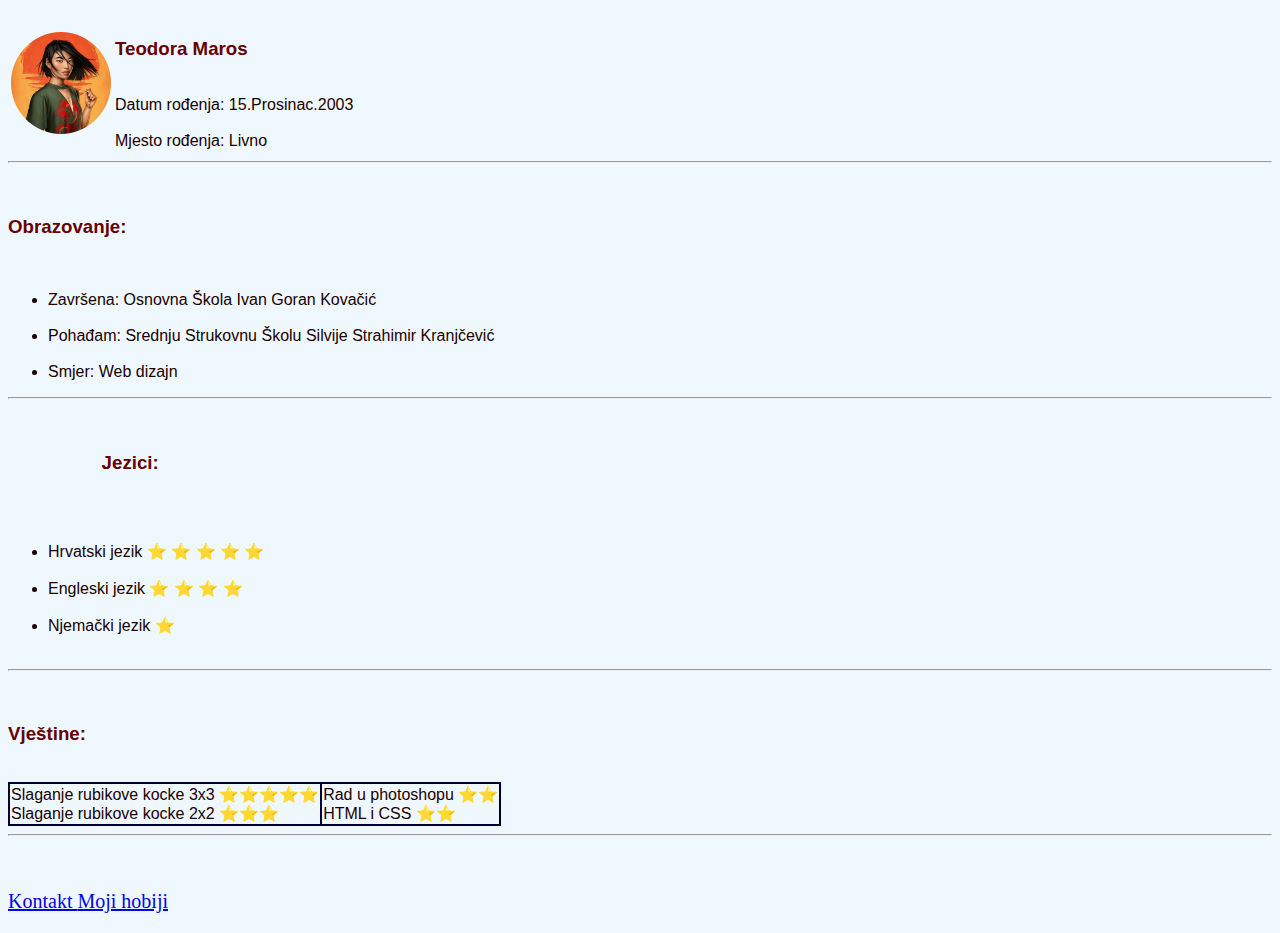
==== index.html @ 7fa4c286 "Update index.html" ====
<!DOCTYPE html>
<html lang="en">
<head>
    <meta charset="UTF-8">
    <meta name="viewport" content="width=device-width, initial-scale=1.0">
    <meta http-equiv="X-UA-Compatible" content="ie=edge">
    <title>Životopis</title>

    <link rel="stylesheet" type="text/css" href="mojstil.css">

</head>
<body>
    <p>
<table>
        <thead>
            <td><img src="fa.png" width="100" id="slika"></td>
            
            <td>
                <h3>Teodora Maros</h3> <br> 
                Datum rođenja: 15.Prosinac.2003 <br> <br>
                Mjesto rođenja: Livno <br>
            </td>
        
        </thead>
</table>
<hr>
            </p>
<br>
<p > 
    <h3 >
        Obrazovanje: </h3>
        <br>
    <ul>
    <li>Završena: Osnovna Škola Ivan Goran Kovačić </li><br>
    <li>Pohađam: Srednju Strukovnu Školu Silvije Strahimir Kranjčević </li><br>
    <li> Smjer: Web dizajn</li>
</ul>
<hr>
</p>
<br>

<p> 
    <h3 class="title"> 
            
            
             Jezici: </h3>
             <br>
    <ul>
         <li>Hrvatski jezik &#11088; &#11088; &#11088; &#11088; &#11088; </li> <br>
            <li>Engleski jezik &#11088; &#11088; &#11088; &#11088; </li> <br>
            <li>Njemački jezik &#11088; </li> <br>
            
        </ul> 
        <hr>
        </p>

<br>
<p> 

<h3>
  
    Vještine: </h3>
    <br>
<table class="tablica">
<thead >

<tr class="tablica">
    <td class="tablica">Slaganje rubikove kocke 3x3 &#11088;&#11088;&#11088;&#11088;&#11088; <br>
        Slaganje rubikove kocke 2x2 &#11088;&#11088;&#11088;</td>
 

    <td class="tablica">Rad u photoshopu &#11088;&#11088; <br>
        HTML i CSS &#11088;&#11088;</td>
 

</tr>


</thead>
</table>
<hr>
</p>
<br>
<p id="poveznice" >

   <a href="kontakt.html" target="_blank"> Kontakt </a> <a href="hobi.html" target="_blank">Moji hobiji</a>
</p>

</body>
</html>
---- mojstil.css ----
body {
    background-color: aliceblue;
    font-family: Verdana, Tahoma, sans-serif;
    color:#190000; 
}

#slika {

        border-radius: 50%;
}

h3{
    color:#660000;
   
}



.tablica {
    border: 2px solid ;
    border-color: rgb(1, 1, 49);
    border-collapse: collapse;
  }


  .title {
    height: 2em;
    margin-left: 5em;

  }
  
  .dot {
    height: 15px;
    width: 15px;
    background-color: rgb(68, 63, 63);
    border-radius: 50%;
    display: inline-block;
    
  }

#poveznice {

  font-family: Georgia, 'Times New Roman', Times, serif;
  font-size: 20px;
}
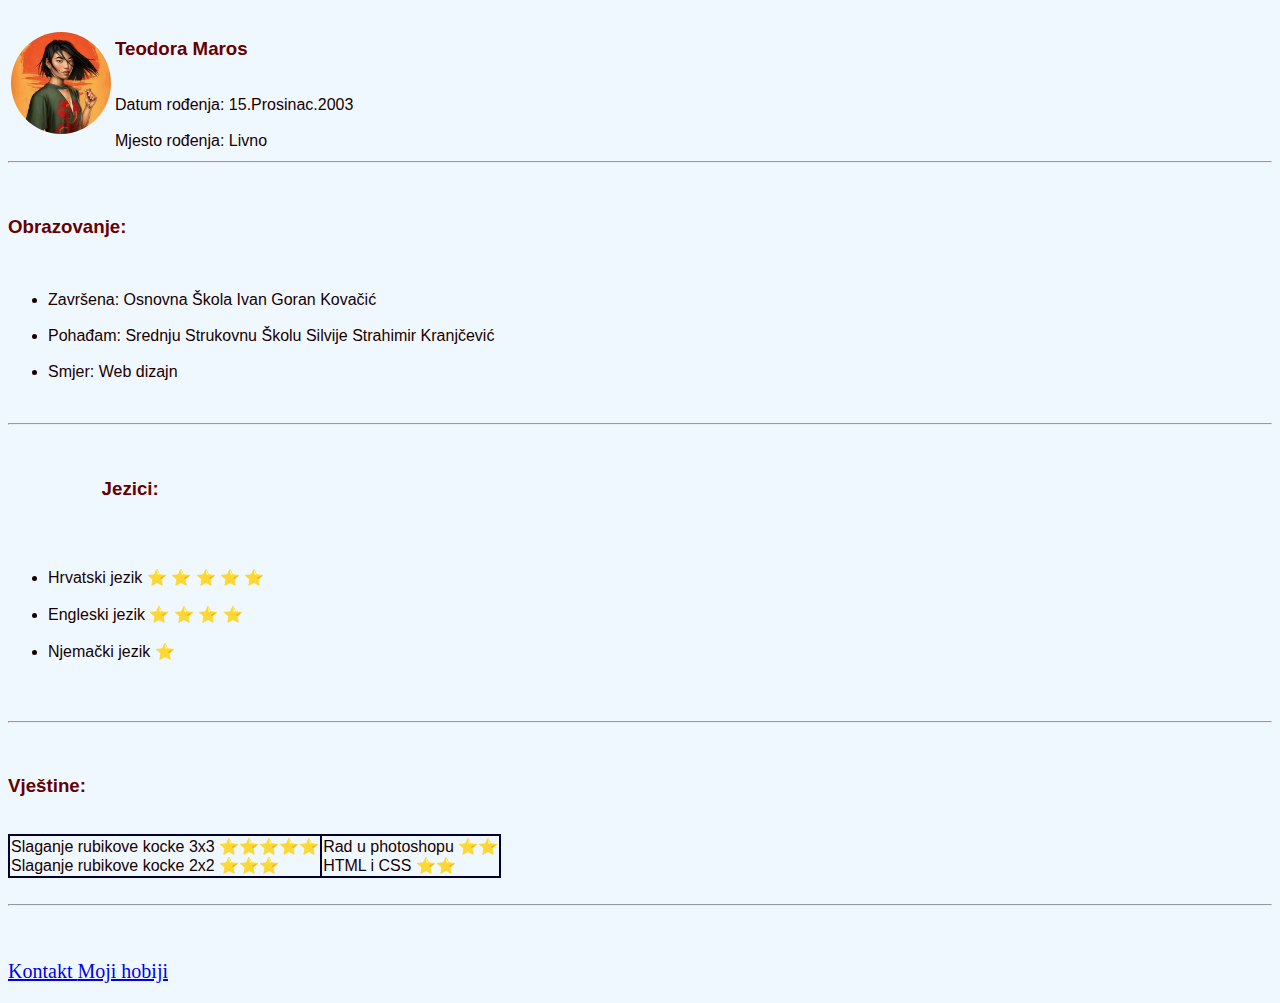
==== commit e800948f: "Update index.html" ====
--- a/index.html
+++ b/index.html
@@ -35,6 +35,7 @@
     <li>Pohađam: Srednju Strukovnu Školu Silvije Strahimir Kranjčević </li><br>
     <li> Smjer: Web dizajn</li>
 </ul>
+    <br>
 <hr>
 </p>
 <br>
@@ -51,6 +52,7 @@
             <li>Njemački jezik &#11088; </li> <br>
             
         </ul> 
+<br>
         <hr>
         </p>
 
@@ -78,6 +80,7 @@
 
 </thead>
 </table>
+<br>
 <hr>
 </p>
 <br>
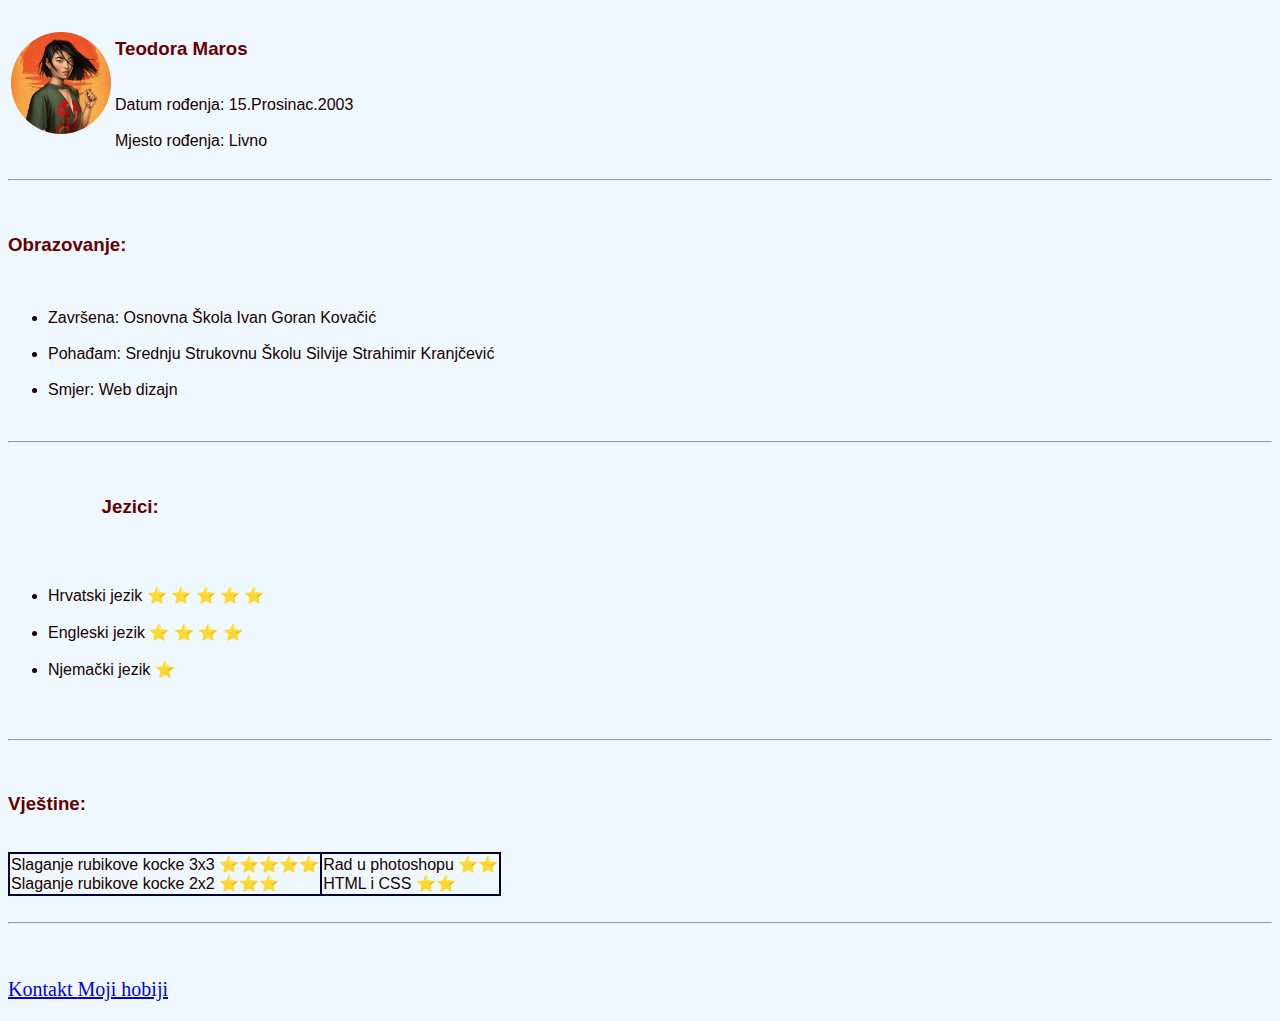
==== commit 0d93a99e: "Update index.html" ====
--- a/index.html
+++ b/index.html
@@ -23,6 +23,7 @@
         
         </thead>
 </table>
+    <br>
 <hr>
             </p>
 <br>
@@ -86,7 +87,7 @@
 <br>
 <p id="poveznice" >
 
-   <a href="kontakt.html" target="_blank"> Kontakt </a> <a href="hobi.html" target="_blank">Moji hobiji</a>
+   <a href="kontakt.html" target="_blank"> Kontakt </a> <a href="hobi.html" target="_blank" id="hobi">  Moji hobiji</a>
 </p>
 
 </body>
--- a/mojstil.css
+++ b/mojstil.css
@@ -29,14 +29,6 @@
 
   }
   
-  .dot {
-    height: 15px;
-    width: 15px;
-    background-color: rgb(68, 63, 63);
-    border-radius: 50%;
-    display: inline-block;
-    
-  }
 
 #poveznice {
 
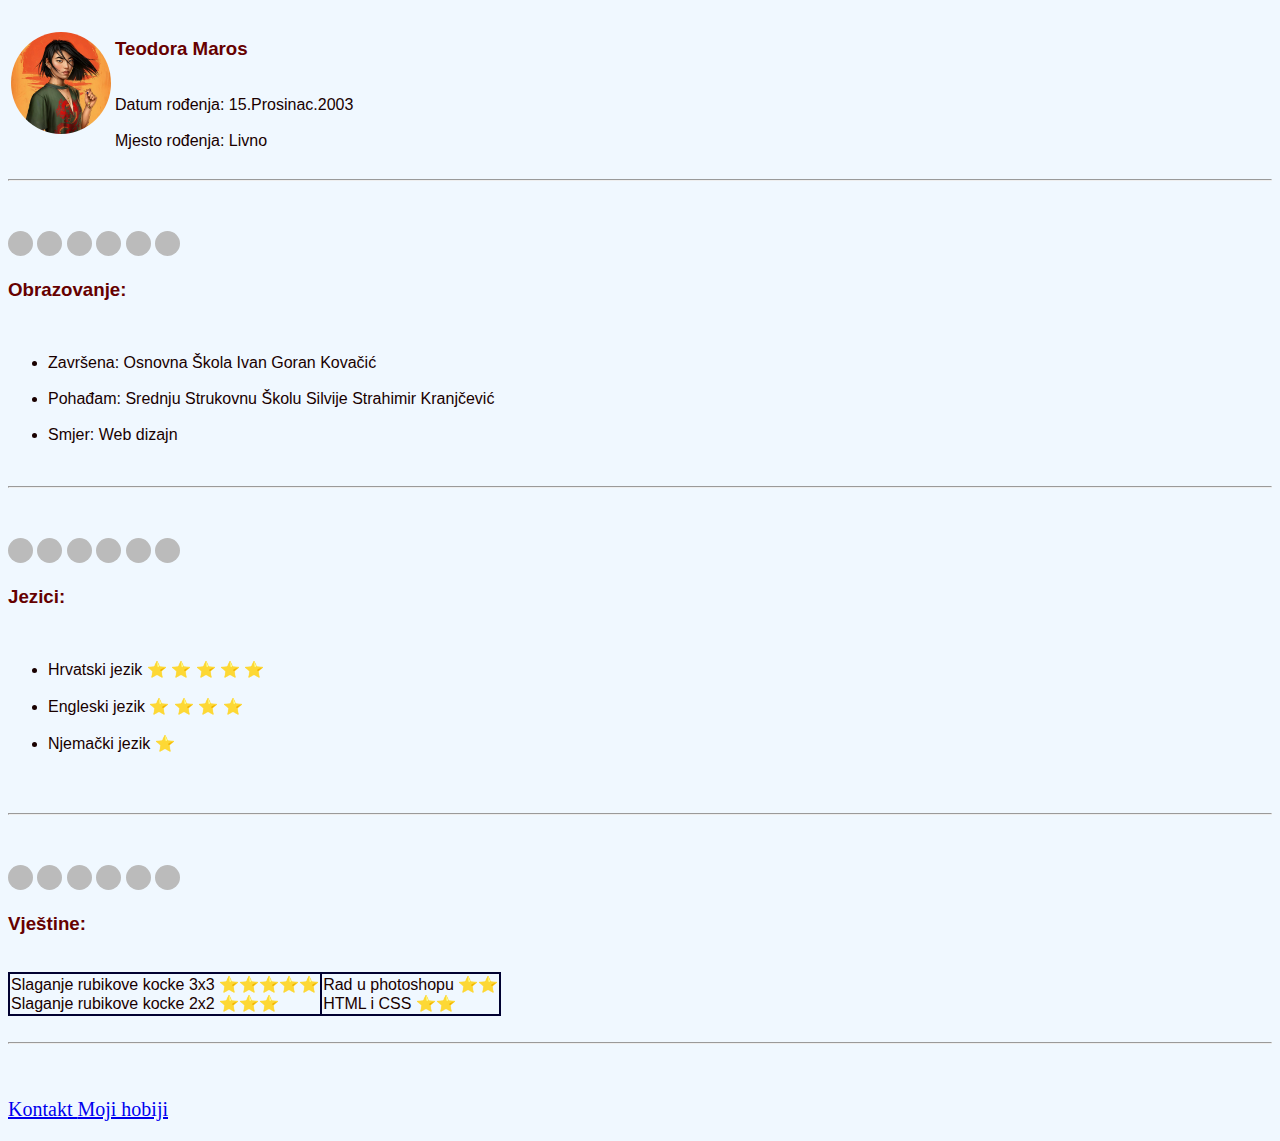
==== commit d76d5c48: "Update index.html" ====
--- a/index.html
+++ b/index.html
@@ -28,6 +28,18 @@
             </p>
 <br>
 <p > 
+    <span class="dot"> </span>
+    
+    <span class="dot"> </span>
+    
+    <span class="dot"> </span>
+    
+    <span class="dot"> </span>
+    
+    <span class="dot"> </span>
+    
+    <span class="dot"> </span>
+    
     <h3 >
         Obrazovanje: </h3>
         <br>
@@ -42,7 +54,19 @@
 <br>
 
 <p> 
-    <h3 class="title"> 
+      <span class="dot"> </span>
+    
+    <span class="dot"> </span>
+    
+    <span class="dot"> </span>
+    
+    <span class="dot"> </span>
+    
+    <span class="dot"> </span>
+    
+    <span class="dot"> </span>
+    
+    <h3> 
             
             
              Jezici: </h3>
@@ -59,7 +83,18 @@
 
 <br>
 <p> 
-
+  <span class="dot"> </span>
+    
+    <span class="dot"> </span>
+    
+    <span class="dot"> </span>
+    
+    <span class="dot"> </span>
+    
+    <span class="dot"> </span>
+    
+    <span class="dot"> </span>
+    
 <h3>
   
     Vještine: </h3>
--- a/mojstil.css
+++ b/mojstil.css
@@ -37,5 +37,10 @@
 }
  
 
-
- 
+.dot {
+  height: 25px;
+  width: 25px;
+  background-color: #bbb;
+  border-radius: 50%;
+  display: inline-block;
+}
